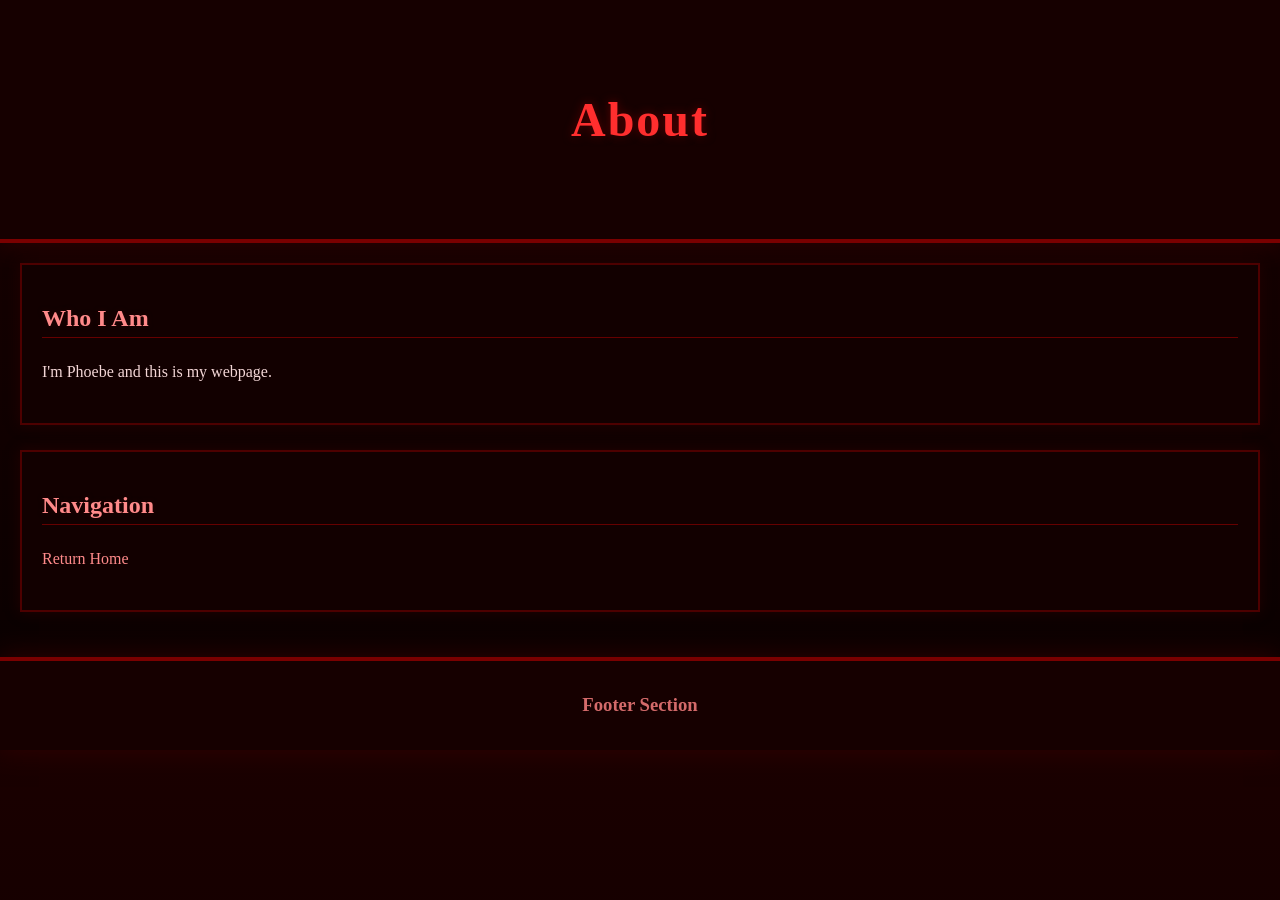
==== about.html @ 401ba32c "Fix stylesheet loading and page layout" ====
<!DOCTYPE html>
<html lang="en">

<head>
    <meta charset="UTF-8">
    <title>About Phoebe</title>
    <link rel="stylesheet" href="style.css">
</head>

<body>

    <header>
        <h1>About</h1>
    </header>

    <main>

        <section>
            <h2>Who I Am</h2>
            <p>I'm Phoebe and this is my webpage.</p>
        </section>

        <section>
            <h2>Navigation</h2>
            <p><a href="index.html">Return Home</a></p>
        </section>

    </main>

    <footer>
        <h3>Footer Section</h3>
    </footer>

</body>

</html>
---- style.css ----
/* GLOBAL STYLES */
body {
    margin: 0;
    padding: 0;
    font-family: Georgia, serif;
    color: #f3d6d6;
    cursor: url("http://static.tumblr.com/u5vz4xb/Nr3nyrum8/cursor1.png"), auto;
    background: linear-gradient(to bottom, #1a0000, #090000);
}

/* LINKS */
a {
    color: #ff8a8a;
    text-decoration: none;
    cursor: url("http://static.tumblr.com/u5vz4xb/OUGnyrumc/cursor2.png"), auto;
    transition: 0.3s;
}

a:hover {
    color: #ff2e2e;
    text-shadow: 0 0 8px #ff2e2e;
}

/* BUTTONS */
button {
    background: #220000;
    color: #ffb3b3;
    border: 2px solid #7a0000;
    padding: 12px 24px;
    font-family: Georgia, serif;
    font-size: 16px;
    cursor: pointer;
    transition: 0.3s;
}

button:hover {
    background: #7a0000;
    box-shadow: 0 0 12px #ff2e2e;
}

/* LAYOUT */
header,
footer {
    background: #160000;
    text-align: center;
    padding: 60px 20px;
    box-shadow: 0 0 25px #300000;
}

header {
    border-bottom: 4px solid #7a0000;
}

footer {
    border-top: 4px solid #7a0000;
    padding: 15px;
}

main {
    padding: 20px;
}

section {
    background: #120000;
    border: 2px solid #4d0000;
    padding: 20px;
    margin-bottom: 25px;
    box-shadow: 0 0 12px #220000;
}

/* TYPOGRAPHY */
h1 {
    font-size: 48px;
    color: #ff2e2e;
    letter-spacing: 2px;
    text-shadow: 0 0 10px #660000, 2px 2px 6px #000;
}

h2 {
    color: #ff8a8a;
    border-bottom: 1px solid #660000;
    padding-bottom: 5px;
    text-shadow: 0 0 5px #220000;
}

h3 {
    color: #d46a6a;
}

p {
    line-height: 1.8;
}

/* LISTS */
ol,
ul {
    background: #1a0000;
    padding: 15px 40px;
    border-left: 3px solid #7a0000;
}

li {
    color: #ffb3b3;
    margin-bottom: 8px;
}
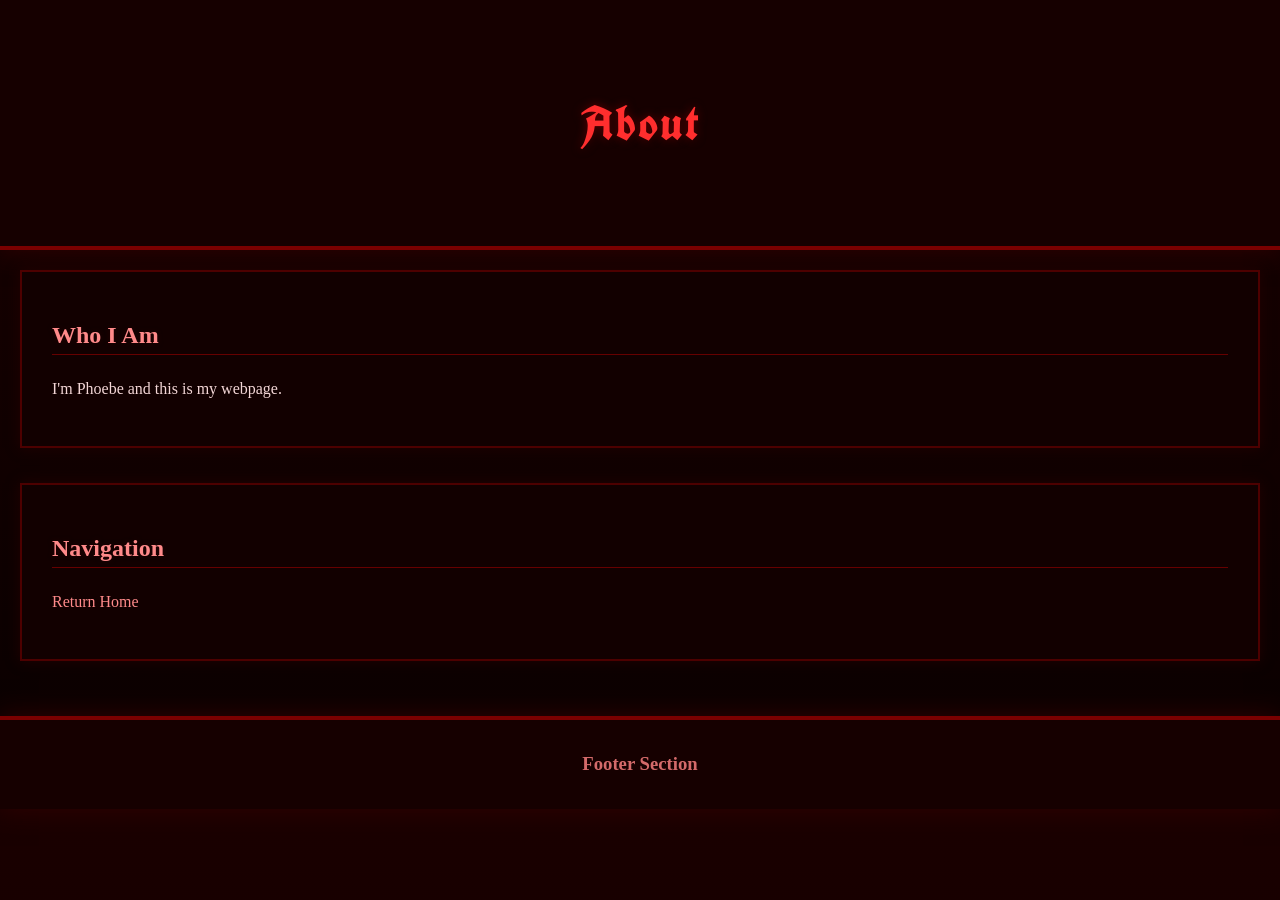
==== commit 07ca28e4: "image and css tweaks" ====
--- a/about.html
+++ b/about.html
@@ -5,6 +5,7 @@
     <meta charset="UTF-8">
     <title>About Phoebe</title>
     <link rel="stylesheet" href="style.css">
+    <link href="https://fonts.googleapis.com/css2?family=UnifrakturCook:wght@700&display=swap" rel="stylesheet">
 </head>
 
 <body>
--- a/style.css
+++ b/style.css
@@ -102,4 +102,51 @@
 li {
     color: #ffb3b3;
     margin-bottom: 8px;
+
+}
+body {
+    font-family: 'Cinzel Decorative', Georgia, serif;
+}
+
+h1 {
+    font-family: 'UnifrakturCook', serif;
+}
+
+img {
+    border: 3px solid #4d0000;
+    padding: 6px;
+    background: #120000;
+    box-shadow: 0 0 20px #220000;
+}
+
+img:hover {
+    transform: scale(1.03);
+    box-shadow: 0 0 25px #ff2e2e;
+    filter: contrast(1.2) brightness(1);
+}
+
+img {
+    border: 2px solid #7a0000;
+    box-shadow: 0 0 15px #300000;
+    filter: contrast(1.1) brightness(0.9);
+    border-radius: 6px;
+    transition: 0.3s ease;
+}
+
+section {
+    padding: 30px;
+    margin-bottom: 35px;
+}
+
+img {
+    display: block;
+    margin: 15px auto;
+}
+
+section p,
+section button,
+section img,
+section ol,
+section ul {
+    margin-bottom: 12px;
 }
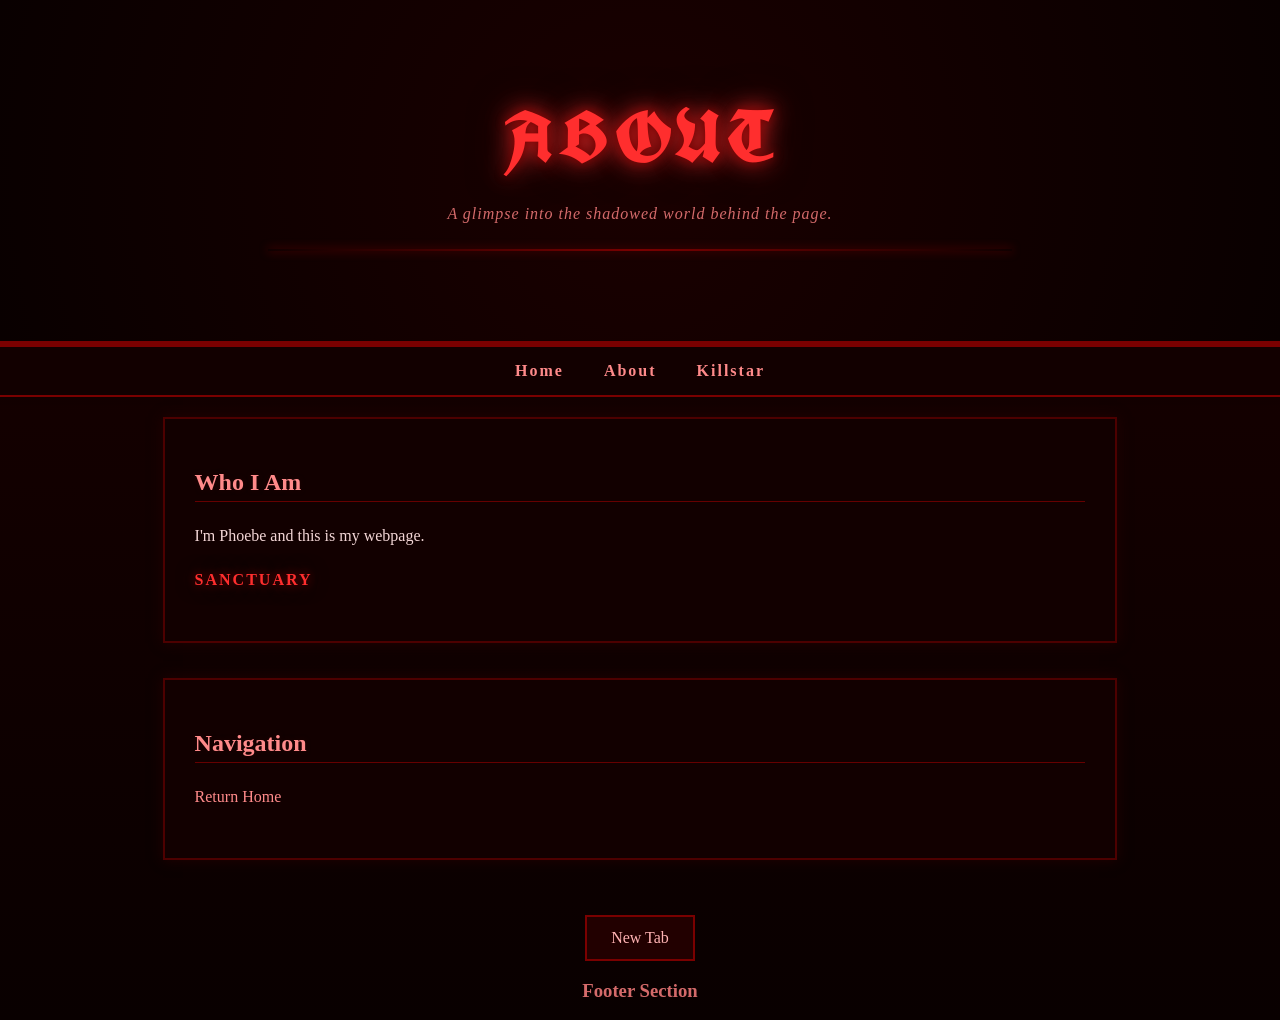
==== commit ce1f172a: "Vita Aeterna" ====
--- a/about.html
+++ b/about.html
@@ -3,30 +3,98 @@
 
 <head>
     <meta charset="UTF-8">
-    <title>About Phoebe</title>
+    <title>About Vita Aeterna</title>
+
     <link rel="stylesheet" href="style.css">
+
     <link href="https://fonts.googleapis.com/css2?family=UnifrakturCook:wght@700&display=swap" rel="stylesheet">
 </head>
 
 <body>
 
+    <!-- ==========================================================
+                            HEADER
+    =========================================================== -->
+
     <header>
-        <h1>About</h1>
+        <h1 id="main-title">About</h1>
+
+        <p>
+            <em>A glimpse into the shadowed world behind the page.</em>
+        </p>
     </header>
 
-    <main>
+    <!-- ==========================================================
+                            NAVIGATION BAR
+    =========================================================== -->
 
-        <section>
-            <h2>Who I Am</h2>
-            <p>I'm Phoebe and this is my webpage.</p>
-        </section>
+    <nav class="nav-bar">
 
-        <section>
-            <h2>Navigation</h2>
-            <p><a href="index.html">Return Home</a></p>
-        </section>
+        <a href="index.html" data-text="HOME">Home</a>
 
-    </main>
+        <a href="about.html" data-text="ABOUT">About</a>
+
+        <a href="https://www.killstar.com" target="_blank" data-text="KILLSTAR">
+            Killstar
+        </a>
+
+    </nav>
+
+    <!-- ==========================================================
+                        CONTENT WRAPPER (DIV)
+    =========================================================== -->
+
+    <div class="gothic-wrapper">
+
+        <!-- ==========================================================
+                            MAIN CONTENT
+        =========================================================== -->
+
+        <main>
+
+            <!-- About Section -->
+
+            <section>
+
+                <h2>Who I Am</h2>
+
+                <p>
+                    I'm Phoebe and this is my webpage.
+                </p>
+
+                <p>
+                    <strong>Sanctuary</strong>
+                </p>
+
+            </section>
+
+            <!-- Navigation Section -->
+
+            <section>
+
+                <h2>Navigation</h2>
+
+                <p>
+                    <a href="index.html">Return Home</a>
+                </p>
+
+            </section>
+
+        </main>
+
+    </div>
+
+    <!-- ==========================================================
+                        FLOATING BUTTON (BOTTOM LEFT)
+    =========================================================== -->
+
+    <button class="floating-btn" onclick="window.open('https://www.google.com', '_blank')">
+        New Tab
+    </button>
+
+    <!-- ==========================================================
+                            FOOTER
+    =========================================================== -->
 
     <footer>
         <h3>Footer Section</h3>
--- a/style.css
+++ b/style.css
@@ -1,4 +1,6 @@
-/* GLOBAL STYLES */
+/* =========================
+   GLOBAL STYLES
+========================= */
 body {
     margin: 0;
     padding: 0;
@@ -6,9 +8,12 @@
     color: #f3d6d6;
     cursor: url("http://static.tumblr.com/u5vz4xb/Nr3nyrum8/cursor1.png"), auto;
     background: linear-gradient(to bottom, #1a0000, #090000);
-}
-
-/* LINKS */
+    text-align: center;
+}
+
+/* =========================
+   LINKS
+========================= */
 a {
     color: #ff8a8a;
     text-decoration: none;
@@ -21,7 +26,9 @@
     text-shadow: 0 0 8px #ff2e2e;
 }
 
-/* BUTTONS */
+/* =========================
+   BUTTONS
+========================= */
 button {
     background: #220000;
     color: #ffb3b3;
@@ -38,44 +45,65 @@
     box-shadow: 0 0 12px #ff2e2e;
 }
 
-/* LAYOUT */
-header,
-footer {
-    background: #160000;
+/* =========================
+   HEADER 
+========================= */
+header {
+    background: radial-gradient(circle at center, #1a0000 0%, #090000 100%);
     text-align: center;
-    padding: 60px 20px;
-    box-shadow: 0 0 25px #300000;
-}
-
-header {
+    padding: 90px 20px;
+    box-shadow: 0 0 40px #000;
     border-bottom: 4px solid #7a0000;
 }
 
-footer {
-    border-top: 4px solid #7a0000;
-    padding: 15px;
-}
-
+/* MAIN TITLE */
+#main-title {
+    font-family: 'UnifrakturCook', serif;
+    font-size: 72px;
+    letter-spacing: 6px;
+    color: #ff2e2e;
+    text-transform: uppercase;
+    text-shadow:
+        0 0 10px #7a0000,
+        0 0 25px #ff2e2e,
+        0 0 40px #300000;
+    margin: 0;
+}
+
+/*SUB-GLOW EFFECT (if tagline gets added) */
+header::after {
+    content: "";
+    display: block;
+    width: 60%;
+    height: 2px;
+    margin: 20px auto 0;
+    background: linear-gradient(to right, transparent, #7a0000, transparent);
+    box-shadow: 0 0 10px #7a0000;
+}
+
+/* =========================
+   MAIN LAYOUT
+========================= */
 main {
     padding: 20px;
 }
 
+/* SECTIONS */
 section {
+    width: 85%;
+    min-height: 30%;
+    height: auto;
+    margin: 0 auto 35px auto;
     background: #120000;
     border: 2px solid #4d0000;
-    padding: 20px;
-    margin-bottom: 25px;
+    padding: 30px;
     box-shadow: 0 0 12px #220000;
-}
-
-/* TYPOGRAPHY */
-h1 {
-    font-size: 48px;
-    color: #ff2e2e;
-    letter-spacing: 2px;
-    text-shadow: 0 0 10px #660000, 2px 2px 6px #000;
-}
-
+    text-align: left;
+}
+
+/* =========================
+   TYPOGRAPHY
+========================= */
 h2 {
     color: #ff8a8a;
     border-bottom: 1px solid #660000;
@@ -91,7 +119,33 @@
     line-height: 1.8;
 }
 
-/* LISTS */
+/* EM ELEMENT */
+em {
+    font-style: italic;
+    color: #d46a6a;
+    letter-spacing: 1px;
+}
+/* CLASS SELECTOR */
+.gothic-accent {
+    color: #ff2e2e;
+    font-weight: bold;
+    text-shadow: 0 0 10px #7a0000;
+}
+
+/* =========================
+   STRONG ELEMENT
+========================= */
+strong {
+    font-weight: 900;
+    color: #ff2e2e;
+    text-transform: uppercase;
+    letter-spacing: 2px;
+    text-shadow: 0 0 10px #7a0000, 0 0 20px #300000;
+}
+
+/* =========================
+   LISTS
+========================= */
 ol,
 ul {
     background: #1a0000;
@@ -102,21 +156,21 @@
 li {
     color: #ffb3b3;
     margin-bottom: 8px;
-
-}
-body {
-    font-family: 'Cinzel Decorative', Georgia, serif;
-}
-
-h1 {
-    font-family: 'UnifrakturCook', serif;
-}
-
+}
+
+/* =========================
+   IMAGES
+========================= */
 img {
-    border: 3px solid #4d0000;
+    border: 2px solid #7a0000;
     padding: 6px;
     background: #120000;
-    box-shadow: 0 0 20px #220000;
+    box-shadow: 0 0 15px #300000;
+    filter: contrast(1.1) brightness(0.9);
+    border-radius: 6px;
+    display: block;
+    margin: 15px auto;
+    transition: 0.3s ease;
 }
 
 img:hover {
@@ -125,28 +179,131 @@
     filter: contrast(1.2) brightness(1);
 }
 
-img {
-    border: 2px solid #7a0000;
-    box-shadow: 0 0 15px #300000;
-    filter: contrast(1.1) brightness(0.9);
-    border-radius: 6px;
-    transition: 0.3s ease;
-}
-
-section {
-    padding: 30px;
-    margin-bottom: 35px;
-}
-
-img {
-    display: block;
-    margin: 15px auto;
-}
-
-section p,
-section button,
-section img,
-section ol,
-section ul {
-    margin-bottom: 12px;
+/* =========================
+   ID SELECTOR
+========================= */
+#main-title {
+    font-family: 'UnifrakturCook', serif;
+    font-size: 72px;
+    letter-spacing: 6px;
+    color: #ff2e2e;
+    text-transform: uppercase;
+    text-shadow:
+        0 0 10px #7a0000,
+        0 0 25px #ff2e2e,
+        0 0 40px #300000;
+    margin: 0;
+}
+
+/* =========================
+   OPTIONAL CONTAINER
+========================= */
+.container {
+    width: 85%;
+    margin: 0 auto;
+}
+
+
+/* =========================
+   NAVIGATION BAR (FULL WIDTH + STICKY)
+========================= */
+
+.nav-bar {
+    width: 100%;
+    position: sticky;
+    top: 0;
+    z-index: 999;
+
+    background: #120000;
+    border-top: 2px solid #7a0000;
+    border-bottom: 2px solid #7a0000;
+
+    padding: 15px;
+    text-align: center;
+
+    box-sizing: border-box;
+}
+
+/* NAVIGATION LINKS */
+.nav-bar a {
+    position: relative;
+    color: #ff8a8a;
+    margin: 0 18px;
+    text-decoration: none;
+    font-weight: bold;
+    letter-spacing: 2px;
+    display: inline-block;
+    transition: 0.3s;
+}
+
+/* NAV HOVER EFFECT */
+.nav-bar a:hover {
+    color: #ff2e2e;
+    text-shadow: 0 0 10px #ff2e2e, 0 0 20px #7a0000;
+    transform: scale(1.05);
+}
+
+/* =========================
+   GLITCH EFFECT (KILLSTAR-STYLE)
+========================= */
+
+/* GLITCH LAYERS */
+.nav-bar a::before,
+.nav-bar a::after {
+    content: attr(data-text);
+    position: absolute;
+    left: 0;
+    top: 0;
+    width: 100%;
+    opacity: 0;
+}
+
+/* TOP GLITCH */
+.nav-bar a:hover::before {
+    animation: glitchTop 0.3s infinite linear alternate;
+    color: #ff2e2e;
+    transform: translate(1px, -1px);
+    opacity: 1;
+}
+
+/* BOTTOM GLITCH */
+.nav-bar a:hover::after {
+    animation: glitchBottom 0.3s infinite linear alternate;
+    color: #7a0000;
+    transform: translate(-1px, 1px);
+    opacity: 1;
+}
+
+/* GLITCH ANIMATIONS */
+@keyframes glitchTop {
+    0% { transform: translate(1px, -1px); }
+    100% { transform: translate(2px, -2px); }
+}
+
+@keyframes glitchBottom {
+    0% { transform: translate(-1px, 1px); }
+    100% { transform: translate(-2px, 2px); }
+}
+
+/* =========================
+   WRAPPER CONTAINER (CENTERED CONTENT)
+========================= */
+
+.gothic-wrapper {
+    width: 85%;
+    max-width: 1200px;
+    margin: 0 auto;
+}
+
+   /* =========================
+      BUTTON (BOTTOM LEFT)
+========================= */
+@keyframes pulseGlow {
+    0% { box-shadow: 0 0 8px #220000; }
+    50% { box-shadow: 0 0 18px #ff2e2e; }
+    100% { box-shadow: 0 0 8px #220000; }
+}
+
+.floating-btn {
+    animation: pulseGlow 2.5s infinite;
 }
